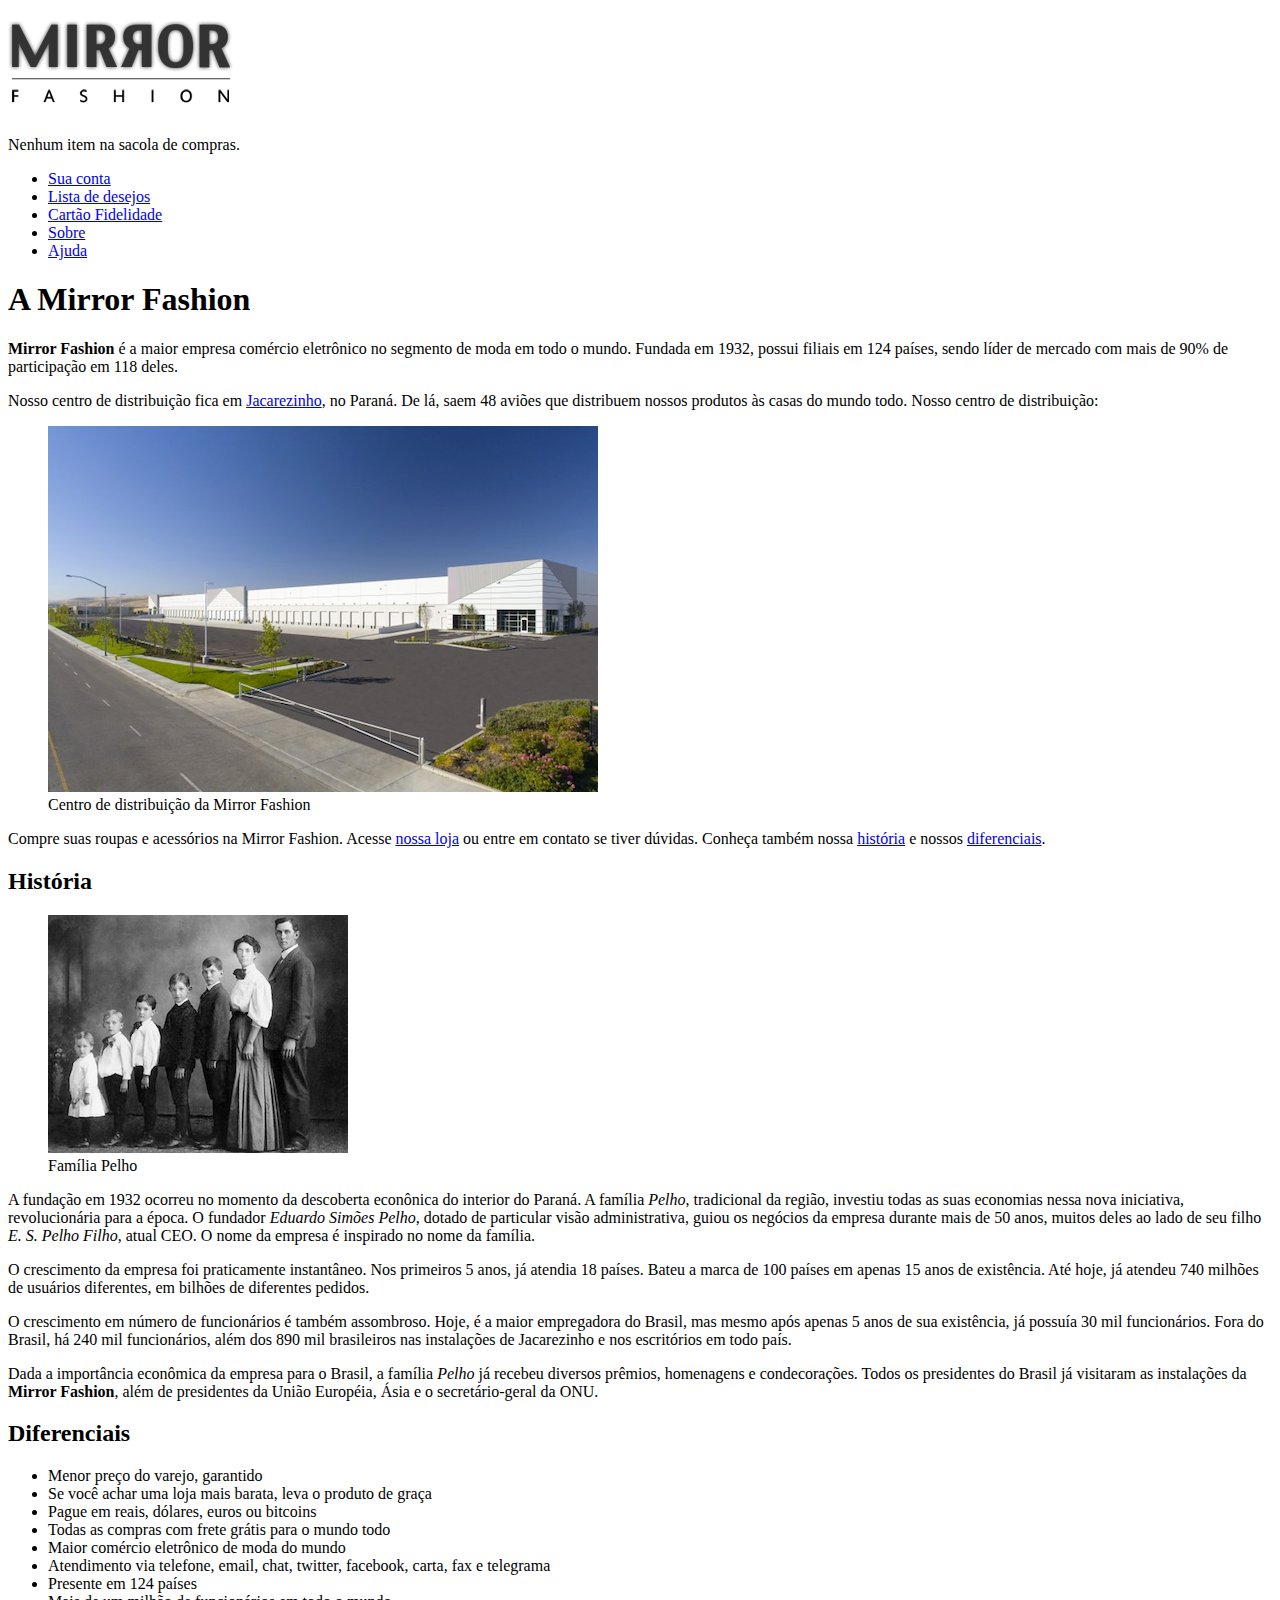
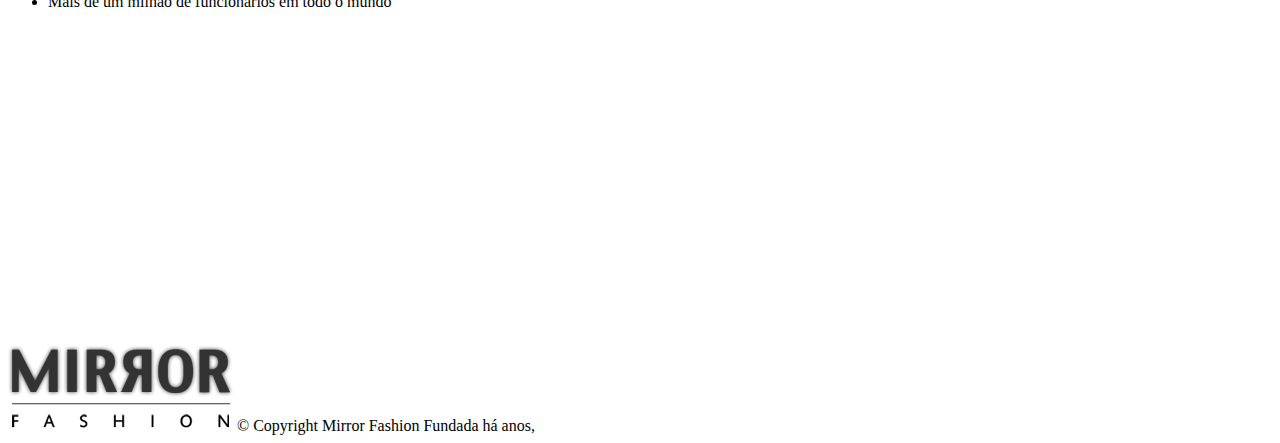
==== sobre.html @ 5c6e13ce "Estruturando o HTML da pagina principal e da pagina sobre." ====
<!DOCTYPE html>
<html lang="en">

<head>
    <meta charset="UTF-8">
    <title>Sobre a Mirror Fashion</title>

    <link rel="stylesheet" href="css/sobre.css">
    <link rel="stylesheet" href="css/index.css">

</head>

<body class="body-sobre">

    <header class="container">
        <!--Cabeçalho-->

        <!--[if lt IE 9]>    <script src="//html5shiv.googlecode.com/svn/trunk/html5.js"></script>  <![endif]-->

        <h1><img src="img/logo.png" alt="Mirror Fashion" title="Mirror Fashin"></h1>

        <p class="sacola">Nenhum item na sacola de compras.</p>

        <nav class="menu-opcoes">
            <ul>
                <li><a href="#">Sua conta</a></li>
                <li><a href="#">Lista de desejos</a></li>
                <li><a href="#">Cartão Fidelidade</a></li>
                <li><a href="sobre.html">Sobre</a></li>
                <li><a href="#">Ajuda</a></li>
            </ul>
        </nav>


        <h1 class="titulo-pag">A Mirror Fashion</h1>

        <p> <strong>Mirror Fashion</strong> é a maior empresa comércio eletrônico no segmento de moda em todo o mundo.
            Fundada em 1932, possui filiais em 124 países, sendo líder de mercado com mais de 90% de
            participação em 118 deles.</p>

        <p>Nosso centro de distribuição fica em <a href="https://maps.google.com.br/?q=Jacarezinho">Jacarezinho</a>, no
            Paraná. De lá, saem 48 aviões que
            distribuem nossos produtos às casas do mundo todo. Nosso centro de distribuição:</p>

        <figure id="centro-distribuicao">
            <img src="img/centro-distribuicao.png" alt="Foto do centro de distribuição da Mirror Fashion">
            <figcaption>Centro de distribuição da Mirror Fashion</figcaption>
        </figure>

        <p>Compre suas roupas e acessórios na Mirror Fashion. Acesse <a href="index.html">nossa loja</a> ou entre em
            contato
            se tiver dúvidas. Conheça também nossa <a href="#historia">história</a> e nossos <a
                href="#diferenciais">diferenciais</a>.</p>



        <h2 id="historia">História</h2>

        <figure id="familia-pelho">
            <img src="img/familia-pelho.jpg" alt="Foto da família Pelho">
            <figcaption>Família Pelho</figcaption>
        </figure>

        <p>A fundação em 1932 ocorreu no momento da descoberta econônica do interior do Paraná. A
            família <em>Pelho</em>, tradicional da região, investiu todas as suas economias nessa nova iniciativa,
            revolucionária para a época. O fundador <em>Eduardo Simões Pelho</em>, dotado de particular visão
            administrativa, guiou os negócios da empresa durante mais de 50 anos, muitos deles ao lado
            de seu filho <em>E. S. Pelho Filho</em>, atual CEO. O nome da empresa é inspirado no nome da família.</p>

        <p>O crescimento da empresa foi praticamente instantâneo. Nos primeiros 5 anos, já atendia 18 países.
            Bateu a marca de 100 países em apenas 15 anos de existência. Até hoje, já atendeu 740 milhões
            de usuários diferentes, em bilhões de diferentes pedidos.</p>

        <p>O crescimento em número de funcionários é também assombroso. Hoje, é a maior empregadora do
            Brasil, mas mesmo após apenas 5 anos de sua existência, já possuía 30 mil funcionários. Fora do
            Brasil, há 240 mil funcionários, além dos 890 mil brasileiros nas instalações de Jacarezinho e
            nos escritórios em todo país.</p>

        <p>Dada a importância econômica da empresa para o Brasil, a família <em>Pelho</em> já recebeu diversos prêmios,
            homenagens e condecorações. Todos os presidentes do Brasil já visitaram as instalações da <strong>Mirror
                Fashion</strong>, além de presidentes da União Européia, Ásia e o secretário-geral da ONU.</p>

        <h2 id="diferenciais">Diferenciais</h2>

        <ul>
            <li>Menor preço do varejo, garantido</li>
            <li>Se você achar uma loja mais barata, leva o produto de graça</li>
            <li>Pague em reais, dólares, euros ou bitcoins</li>
            <li>Todas as compras com frete grátis para o mundo todo</li>
            <li>Maior comércio eletrônico de moda do mundo</li>
            <li>Atendimento via telefone, email, chat, twitter, facebook, carta, fax e telegrama</li>
            <li>Presente em 124 países</li>
            <li>Mais de um milhão de funcionários em todo o mundo</li>
        </ul>

        <iframe width="560" height="315" src="https://www.youtube.com/embed/Tb06abHE4hY" frameborder="0"
            allow="accelerometer; autoplay; encrypted-media; gyroscope; picture-in-picture" allowfullscreen></iframe>

</body>

<footer>
    <img src="img/logo.png" alt="Logo da Mirror Fashion">
    &copy; Copyright Mirror Fashion
    Fundada há <?php print date("Y")-1932; ?> anos,
</footer>

</html>
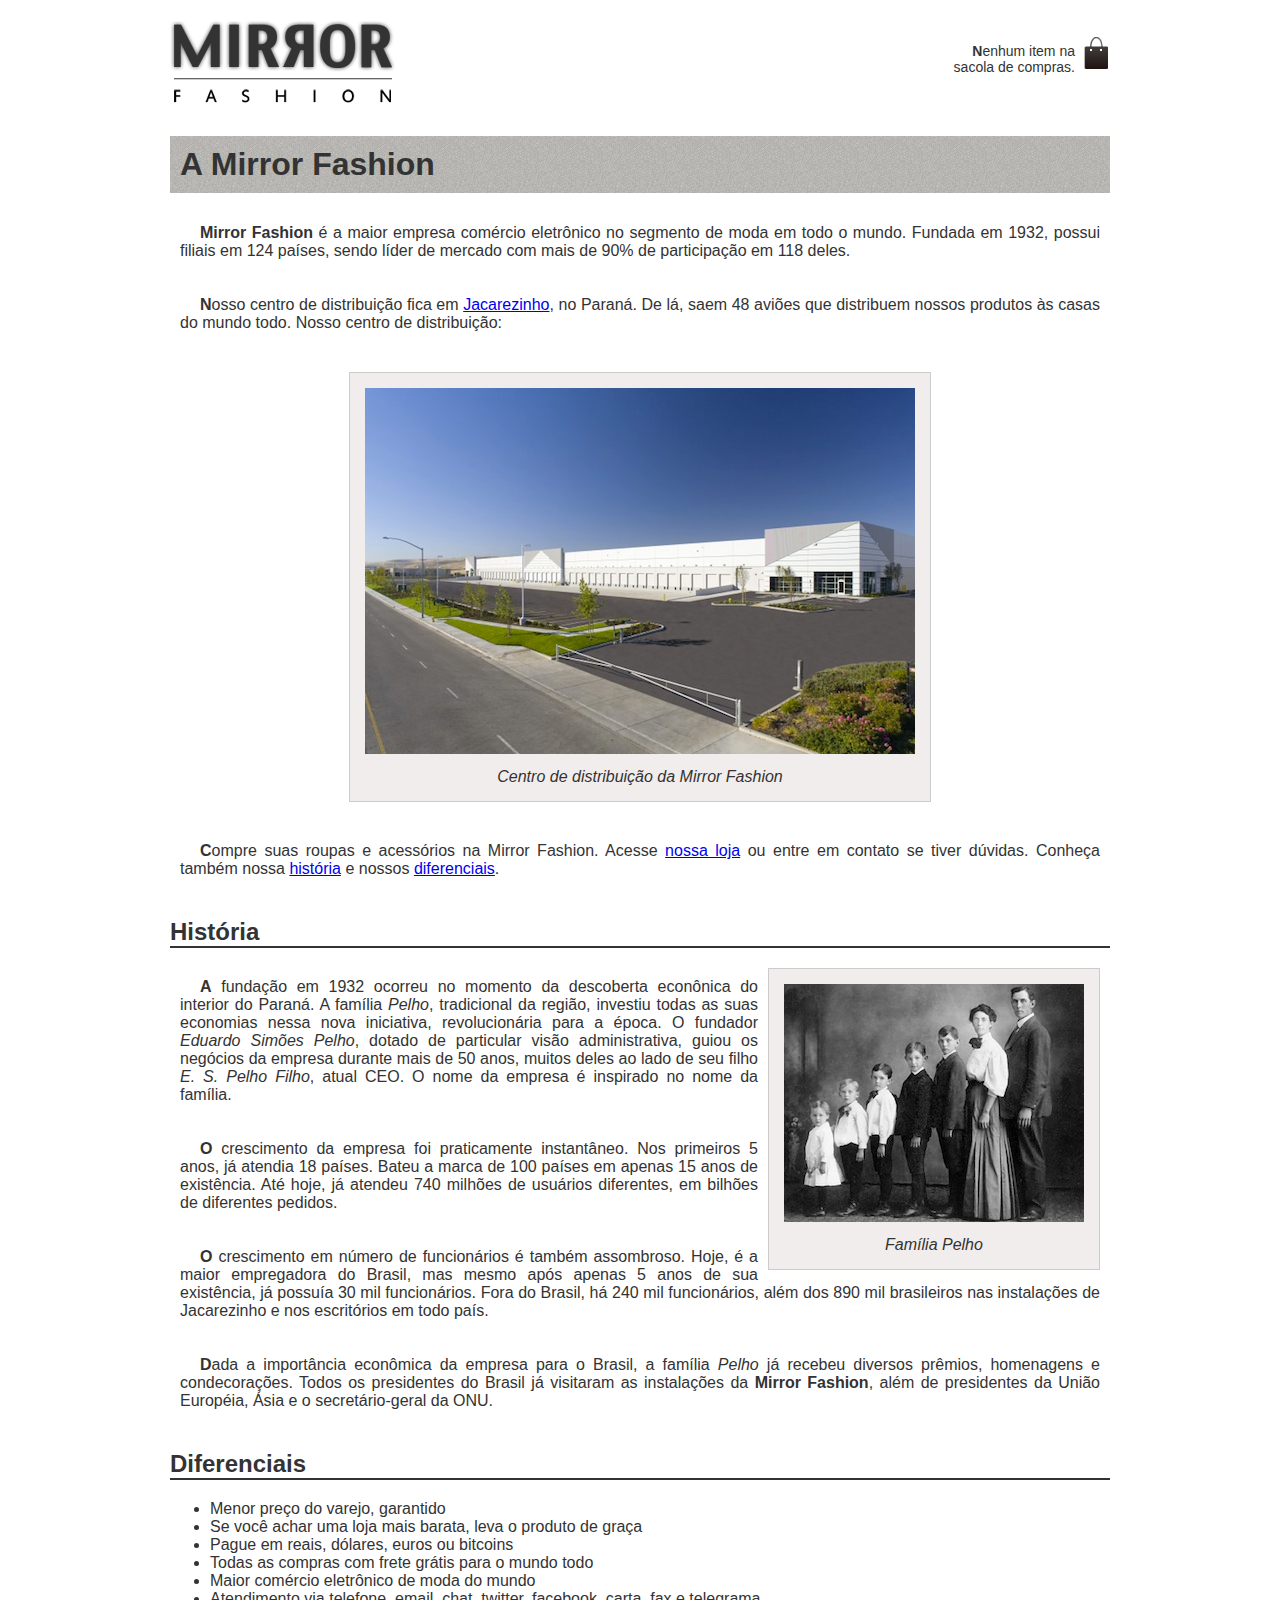
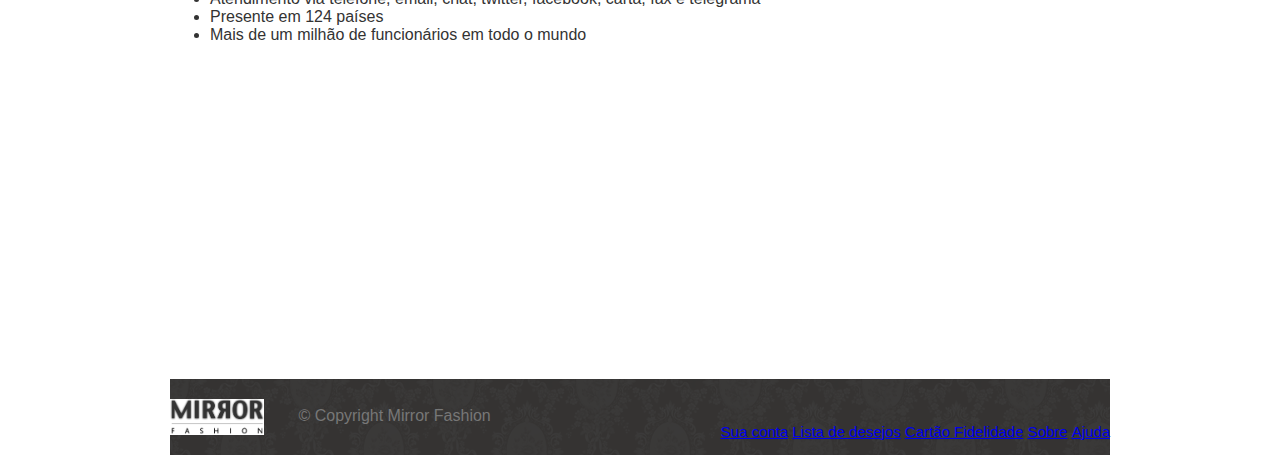
==== commit 125099e6: "Estilizando index.html e  sobre.html." ====
--- a/sobre.html
+++ b/sobre.html
@@ -1,5 +1,5 @@
 <!DOCTYPE html>
-<html lang="en">
+<html lang="pt-br">
 
 <head>
     <meta charset="UTF-8">
@@ -101,7 +101,7 @@
 <footer>
     <img src="img/logo.png" alt="Logo da Mirror Fashion">
     &copy; Copyright Mirror Fashion
-    Fundada há <?php print date("Y")-1932; ?> anos,
+    
 </footer>
 
 </html>
--- a/css/sobre.css
+++ b/css/sobre.css
@@ -0,0 +1,67 @@
+.body-sobre {
+    color:#333333;
+    font-family:"Lucida Sans Unicode", "Lucida Grande", sans-serif;
+    text-align: justify;
+    margin-left: auto;
+    margin-right: auto;
+    width:940px;
+}
+
+.titulo-pag {
+    background-image: url(../img/sobre-background.jpg);
+    padding:10px;
+}
+
+h2 {
+    border-bottom:2px solid #333333;
+    margin-top:30px;
+}
+
+figure {
+    background-color:#F2EDED;
+    border:1px solid #ccc;
+    text-align: center; 
+    padding:15px;
+    margin:30px;
+}
+figcaption {
+    font-style: italic;
+    margin-top:10px;
+ }
+
+ p {
+     padding:10px;
+     text-indent:20px;
+ }
+
+ #centro-distribuicao{
+
+    margin-left: auto;
+    margin-right: auto;
+    width:550px;
+    
+}
+
+ footer{
+    color:#777;
+    margin:30px0;
+    padding:30px0;
+ }
+
+ footer img{
+    margin-right:30px;
+    vertical-align: middle;
+    width:94px;
+ }
+
+ #familia-pelho{
+    float: right;
+    margin:00 10px 10px;
+ }
+
+ p::first-letter{
+     font-weight: bold;
+ }
+ header{
+     position: relative;
+ }--- a/css/index.css
+++ b/css/index.css
@@ -0,0 +1,310 @@
+header {
+    position: relative;
+}
+
+.container {
+    margin: 0 auto;
+    width: 940px;
+}
+
+.sacola {
+    background-image: url('../img/sacola.png');
+    background-repeat: no-repeat;
+    background-position: top right;
+
+    font-size: 14px;
+    padding-right: 35px;
+    text-align: right;
+    width: 140px;
+    padding-top: 8px;
+    position: absolute;
+    top: 0;
+    right: 0;
+
+
+}
+
+.menu-opcoes {
+    position: absolute;
+    bottom: 0;
+    right: 0;
+    font-size: 15px;
+
+}
+
+.menu-opcoes ul li {
+    display: inline;
+    color: #003366;
+}
+
+body {
+    color: #333333;
+    font-family: "Lucida Sans Unicode", "Lucida grande", "sans-serif"
+}
+
+.busca,
+.menu-departamentos {
+
+    background-color: #dcdcdc;
+    font-weight: bold;
+    text-transform: uppercase;
+
+    margin-right: 10px;
+    width: 230px;
+    float: left;
+
+}
+
+busca h2,
+.busca form,
+.menu-departamentos h2 {
+    margin: 10px;
+
+}
+
+.busca {
+    border-top-left-radius: 4px;
+    border-top-right-radius: 4px;
+}
+
+.menu-departamentos li {
+    background-color: white;
+    margin-bottom: 1px;
+    padding: 5px 10px;
+}
+
+.menu-departamentos a {
+    color: #333333;
+    text-decoration: none;
+
+}
+
+.menu-departamentos {
+    clear: left;
+    margin-top: 10px;
+    padding-bottom: 10px;
+}
+
+.busca input[type=search] {
+    width: 170px;
+}
+
+.destaque {
+    margin-top: 10px;
+
+}
+
+.menu-departamentos ul li:hover {
+    background-color: #007DC6;
+
+}
+
+.menu-departamentos li ul {
+    display: none;
+}
+
+.menu-departamentos li:hover ul {
+    display: block;
+}
+
+.menu-departamentos ul ul li {
+    background-color: #DCDCDC;
+}
+
+.menu-departamentos li li a:before {
+    content: '\2756';
+    padding-right: 2px;
+}
+
+.banner-destaque figure {
+    margin: 0 auto;
+
+}
+
+
+/*inicio da estilização dos paineis*/
+
+.novidades {
+    background-color: #f5dcdc;
+    float: left;
+
+}
+
+.novidades {
+    background: linear-gradient(#F5DCDC, #BEBEF4);
+}
+
+.mais-vendidos {
+    background-color: #dcdcf5;
+    float: right;
+}
+
+.mais-vendidos {
+    background: linear-gradient(#DCDCF5, #F4BEBE);
+}
+
+.painel {
+    margin: 10px 0;
+    padding: 10px;
+    width: 445px;
+    border-radius: 4px;
+    box-shadow: 1px 1px 4px #999;
+    box-shadow: inset 1px 1px 4px #999;
+}
+
+.painel li {
+    display: inline-block;
+    vertical-align: top;
+    width: 140px;
+
+    margin: 2px;
+    padding-bottom: 10px;
+    transition: 0.5s ease-out;
+
+}
+
+.painel h2 {
+    font-size: 24px;
+    font-weight: bold;
+    text-transform: uppercase;
+    margin-bottom: 10px;
+    text-shadow: 3px 3px 2px #fff;
+    text-shadow: 3px 3px 2px rgba(255, 255, 255, 0.8);
+}
+
+.painel a {
+    color: #333;
+    font-size: 14px;
+    text-align: center;
+    text-decoration: none;
+
+}
+
+.painel figure {
+    margin: auto;
+}
+
+/*estilos do rodapé*/
+
+footer {
+    background-image: url("../img/fundo-rodape.png");
+    clear: both;
+    padding: 20px 0;
+}
+
+.social li a {
+    /*Tamanho da imagem*/
+    height: 32px;
+    width: 32px;
+
+    /*Image replacement*/
+
+    display: block;
+    text-indent: -9999;
+}
+
+
+.social a[href*="facebook.com"] {
+    background-image: url("../img/facebook.png");
+
+}
+
+.social a[href*="twitter.com"] {
+    background-image: url("../img/twitter.png");
+
+}
+
+.social a[href*="plus.google.com"] {
+    background-image: url("../img/googleplus.png");
+}
+
+footer .container {
+    position: relative;
+}
+
+.social {
+    position: absolute;
+    top: 12px;
+    right: 0px;
+
+}
+
+.social li {
+    float: left;
+    margin-left: 20px;
+}
+
+.social span {
+    display: none;
+}
+
+.menu-opcoes a:active {
+    color: #867dc6;
+
+}
+
+.painel li:hover {
+    background-color: rgba(255, 255, 255, 0.8);
+    box-shadow: 0 0 5px #333;
+    transition: all 0.5s ease-in;
+    transform: scale(1.2) rotate(-5deg);
+}
+
+.painel li:nth-child(2n):hover {
+    transform: scale(1.2) rotate(5deg);
+}
+
+footer li span {
+    display: none;
+}
+
+/*Estilos para mobile*/
+
+@media (max-width: 939px) {
+    /* adicionar aqui os novos estilos para mobile */
+
+    .container {
+        width: 96%;
+    }
+
+    header h1 {
+        text-align: center;
+    }
+
+    header h1 img {
+        max-width: 50%;
+    }
+
+    .sacola {
+        display: none;
+    }
+
+    .menu-opcoes {
+        position: static;
+        text-align: center;
+    }
+
+    .menu-opcoes ul li {
+        display: inline-block;
+        margin: 5px;
+    }
+
+    .busca,
+    .menu-departamentos,
+    .banner-destaque img {
+        margin-right: 0;
+        width: 100%;
+    }
+
+    .painel {
+        width: auto;
+    }
+
+    .painel li {
+        width: 30%;
+    }
+
+    .painel img {
+        width: 100%;
+    }
+}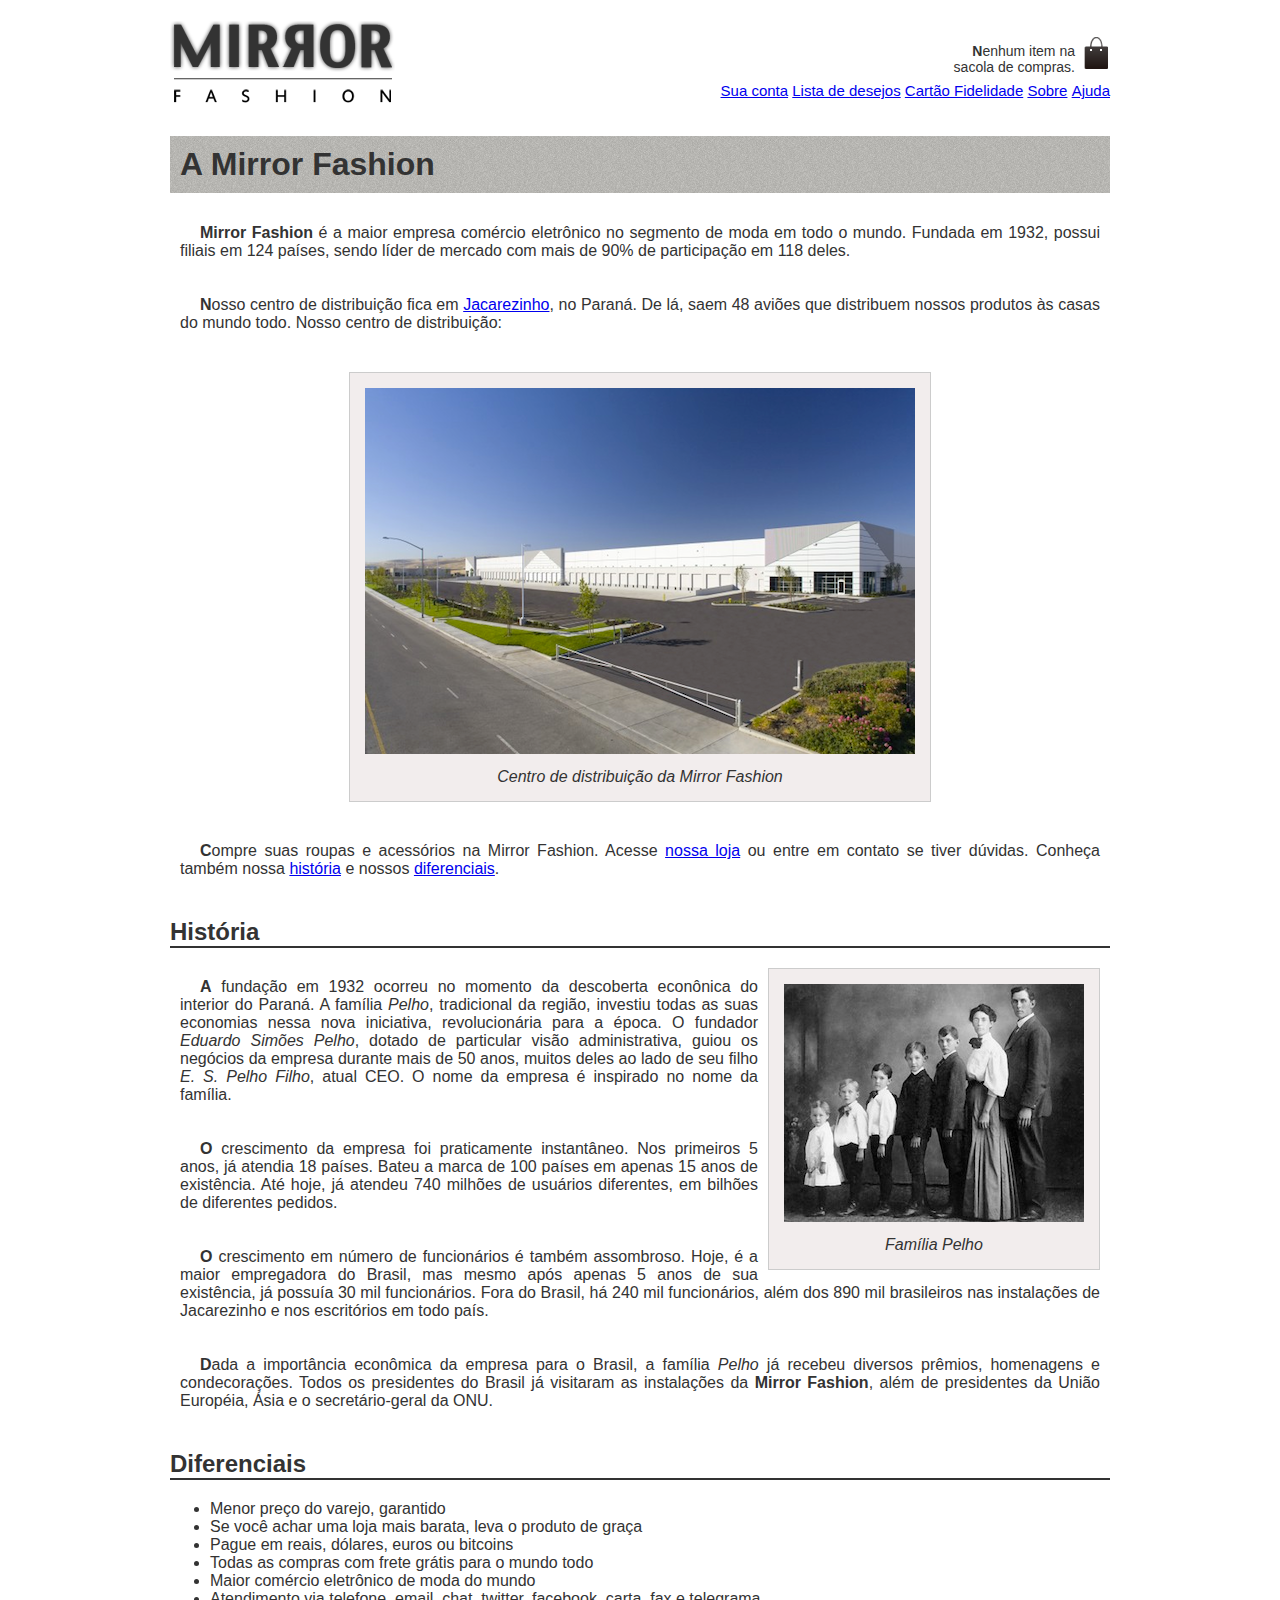
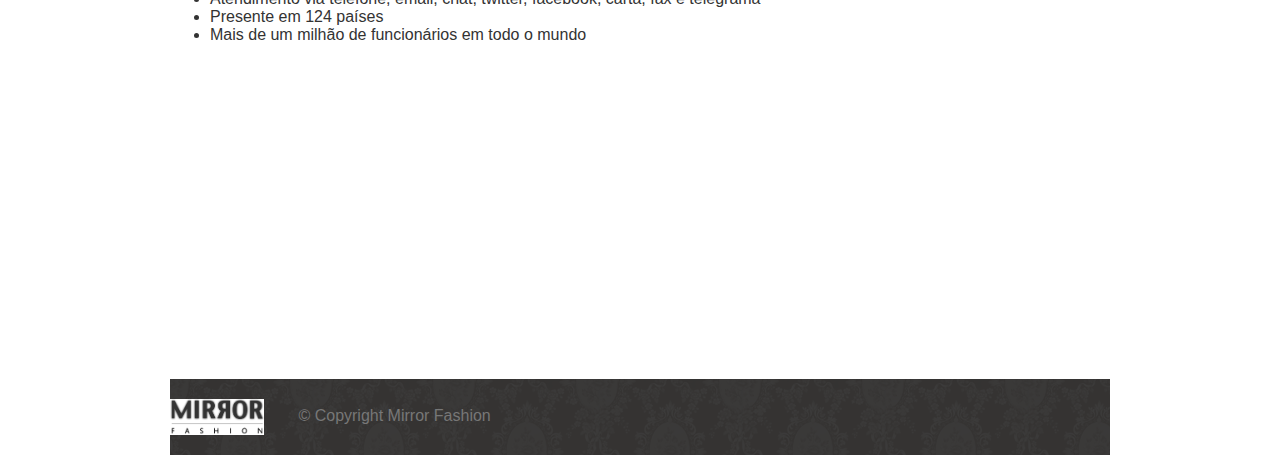
==== commit af1c5bf9: "Estruturando produto.html" ====
--- a/sobre.html
+++ b/sobre.html
@@ -30,6 +30,8 @@
                 <li><a href="#">Ajuda</a></li>
             </ul>
         </nav>
+
+    </header>
 
 
         <h1 class="titulo-pag">A Mirror Fashion</h1>
